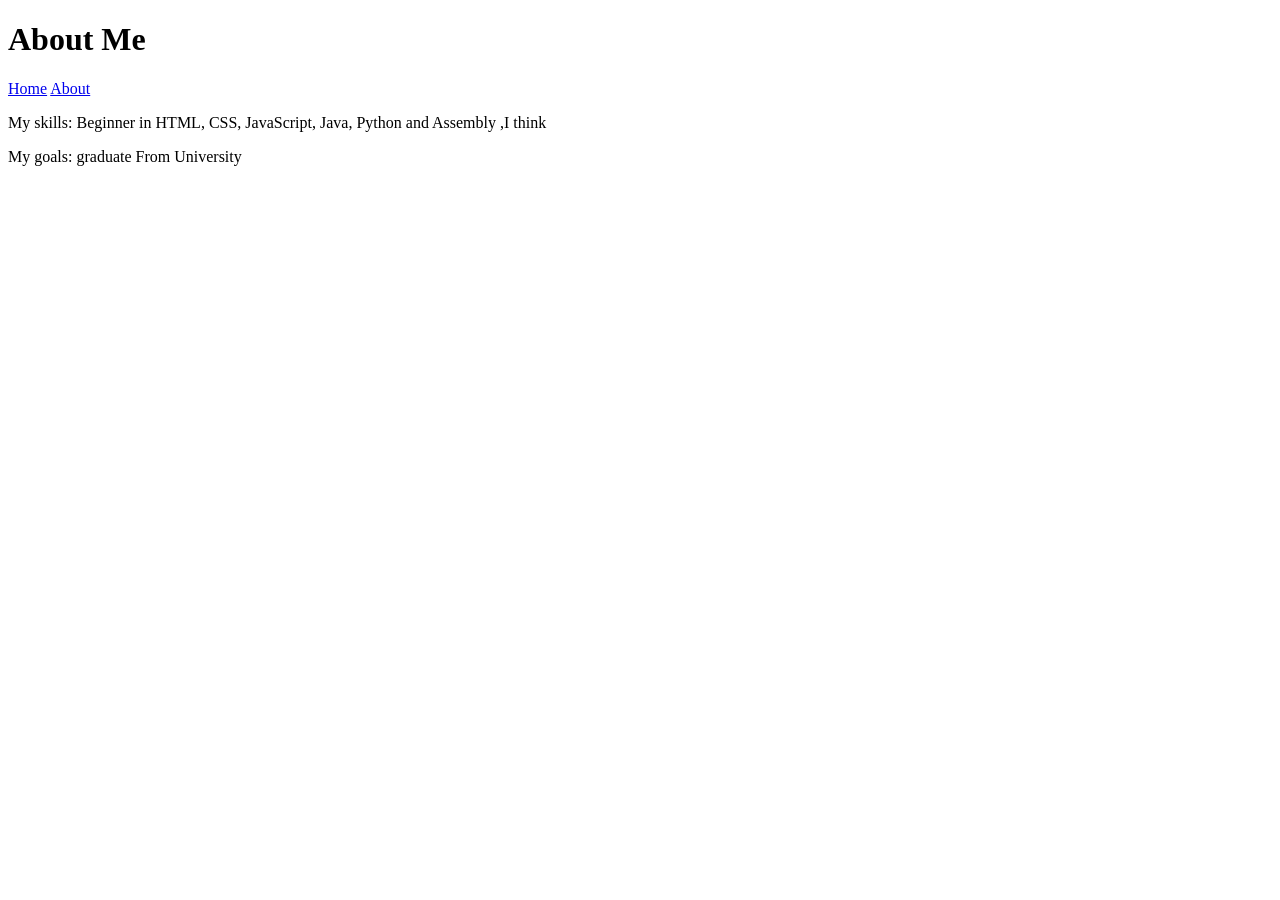
==== about.html @ c687b135 "Create about.html" ====
<!DOCTYPE html>
<html>
<head>
  <title>About Me</title>
  <link rel="stylesheet" href="style.css">
</head>
<body>

<header>
  <h1>About Me</h1>
</header>

<nav>
  <a href="index.html">Home</a>
  <a href="about.html">About</a>
</nav>

<section>
  <p>My skills: Beginner in HTML, CSS, JavaScript, Java, Python and Assembly ,I think</p>
  <p>My goals: graduate From University</p>
</section>

</body>
</html>
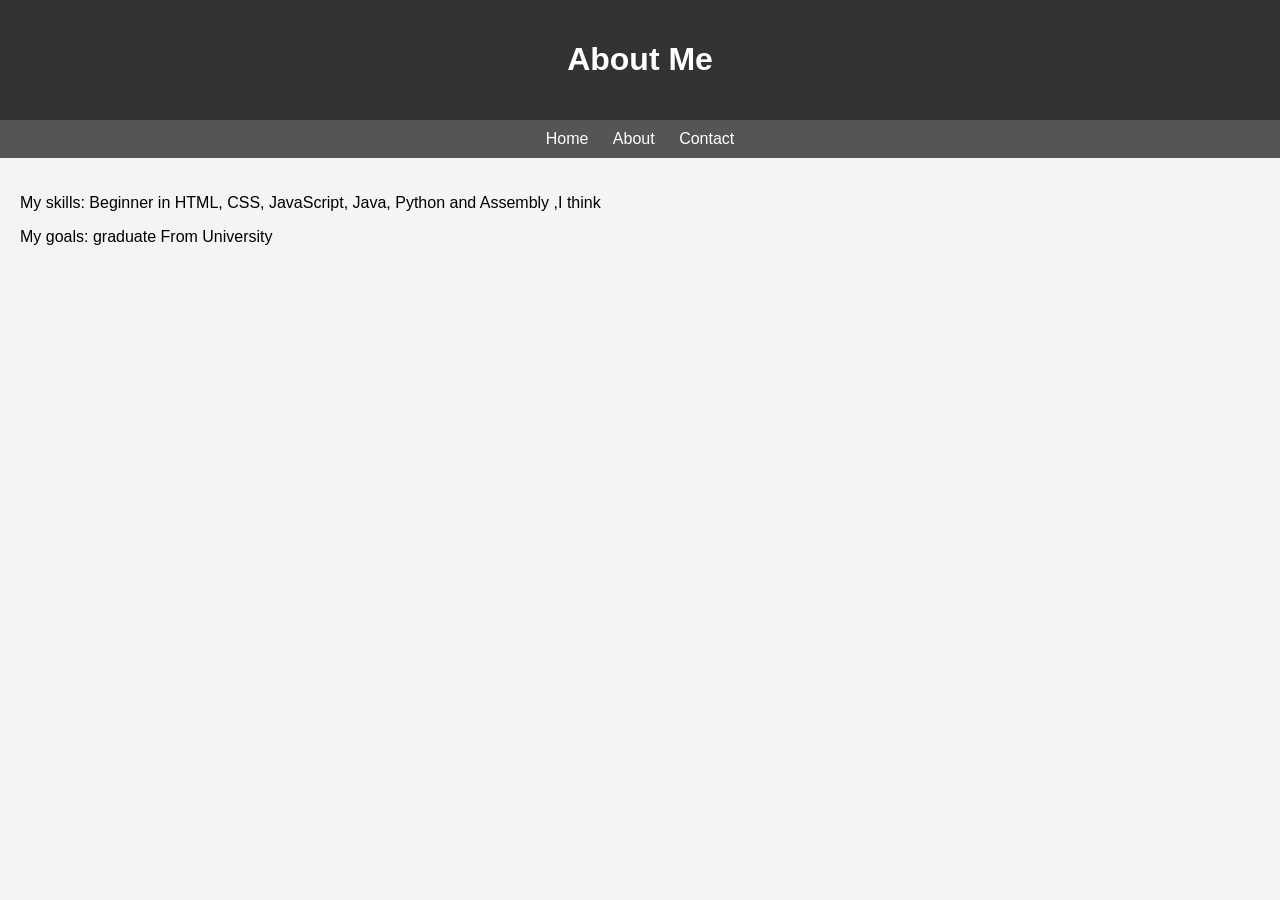
==== commit d2a6c3dd: "Add Contact link to navigation in about.html" ====
--- a/about.html
+++ b/about.html
@@ -13,6 +13,7 @@
 <nav>
   <a href="index.html">Home</a>
   <a href="about.html">About</a>
+  <a href="contact.html">Contact</a>
 </nav>
 
 <section>
--- a/style.css
+++ b/style.css
@@ -0,0 +1,121 @@
+body {
+  font-family: Arial, sans-serif;
+  margin: 0;
+  background-color: #f4f4f4;
+}
+
+header {
+  background-color: #333;
+  color: white;
+  padding: 20px;
+  text-align: center;
+}
+
+nav {
+  background: #555;
+  padding: 10px;
+  text-align: center;
+}
+
+nav a {
+  color: white;
+  margin: 10px;
+  text-decoration: none;
+}
+
+section {
+  padding: 20px;
+}
+
+footer {
+  text-align: center;
+  padding: 10px;
+  background: #333;
+  color: white;
+}
+
+@media (max-width: 600px) {
+  body {
+    font-size: 14px;
+  }
+
+  nav a {
+    display: block;
+    margin: 5px 0;
+  }
+}
+
+.about-container {
+  max-width: 800px;
+  margin: 40px auto;
+  padding: 20px;
+  background: white;
+  border-radius: 10px;
+  box-shadow: 0 4px 12px rgba(0,0,0,0.1);
+  line-height: 1.6;
+}
+
+.about-container h2 {
+  margin-bottom: 10px;
+}
+
+.about-container p {
+  margin-bottom: 10px;
+}
+
+.contact-container {
+  display: flex;
+  justify-content: center;
+  padding: 40px;
+}
+
+.contact-form {
+  background: white;
+  padding: 25px;
+  border-radius: 10px;
+  width: 100%;
+  max-width: 500px;
+  box-shadow: 0 4px 12px rgba(0,0,0,0.1);
+}
+
+.contact-form label {
+  display: block;
+  margin-top: 10px;
+  font-weight: bold;
+}
+
+.contact-form input,
+.contact-form textarea {
+  width: 100%;
+  padding: 10px;
+  margin-top: 5px;
+  border: 1px solid #ccc;
+  border-radius: 6px;
+  font-size: 14px;
+}
+
+.contact-form textarea {
+  height: 120px;
+  resize: none;
+}
+
+.contact-form button {
+  margin-top: 15px;
+  width: 100%;
+  padding: 12px;
+  background: #333;
+  color: white;
+  border: none;
+  border-radius: 6px;
+  cursor: pointer;
+}
+
+.contact-form button:hover {
+  background: #555;
+}
+
+#response {
+  margin-top: 10px;
+  text-align: center;
+  color: green;
+}
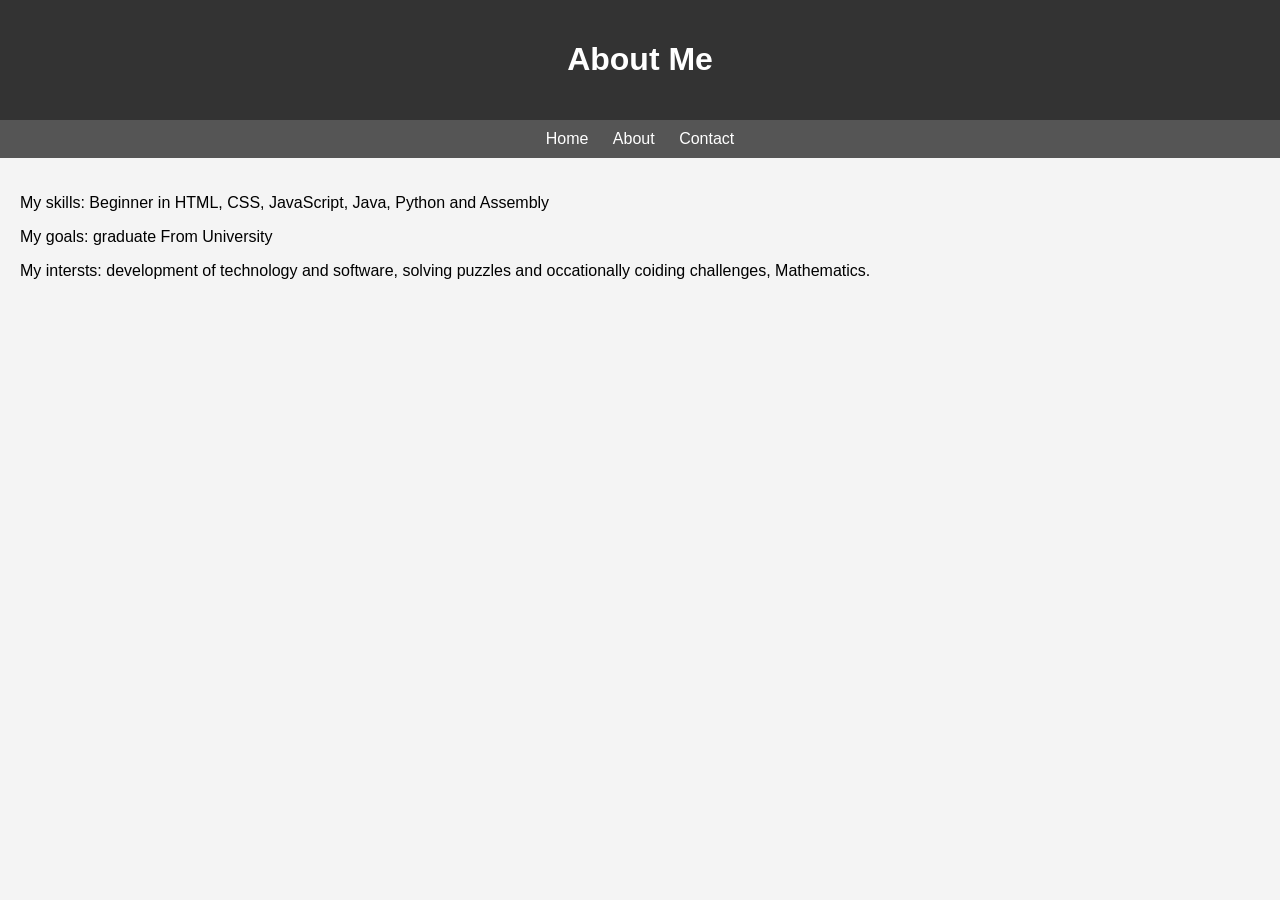
==== commit ccb9b6c4: "Update about.html" ====
--- a/about.html
+++ b/about.html
@@ -17,8 +17,9 @@
 </nav>
 
 <section>
-  <p>My skills: Beginner in HTML, CSS, JavaScript, Java, Python and Assembly ,I think</p>
+  <p>My skills: Beginner in HTML, CSS, JavaScript, Java, Python and Assembly</p>
   <p>My goals: graduate From University</p>
+  <p>My intersts: development of technology and software, solving puzzles and occationally coiding challenges, Mathematics.
 </section>
 
 </body>
--- a/style.css
+++ b/style.css
@@ -119,3 +119,51 @@
   text-align: center;
   color: green;
 }
+
+
+.hero {
+  display: flex;
+  align-items: center;
+  justify-content: space-between;
+  padding: 40px;
+  gap: 30px;
+}
+
+
+.hero-text {
+  flex: 1;
+}
+
+.hero-text p {
+  line-height: 1.6;
+  color: #333;
+}
+
+
+.hero-img {
+  width: 180px;
+  height: 180px;
+  object-fit: cover;
+  object-position: top;
+  border-radius: 12px;
+  box-shadow: 0 6px 15px rgba(0,0,0,0.2);
+}
+
+
+@media (max-width: 768px) {
+  .hero {
+    flex-direction: column;
+    text-align: center;
+    padding: 30px;
+  }
+
+  .hero-img {
+    width: 140px;
+    height: 140px;
+    margin-top: 20px;
+  }
+
+  .hero-text {
+    padding: 0 10px;
+  }
+}
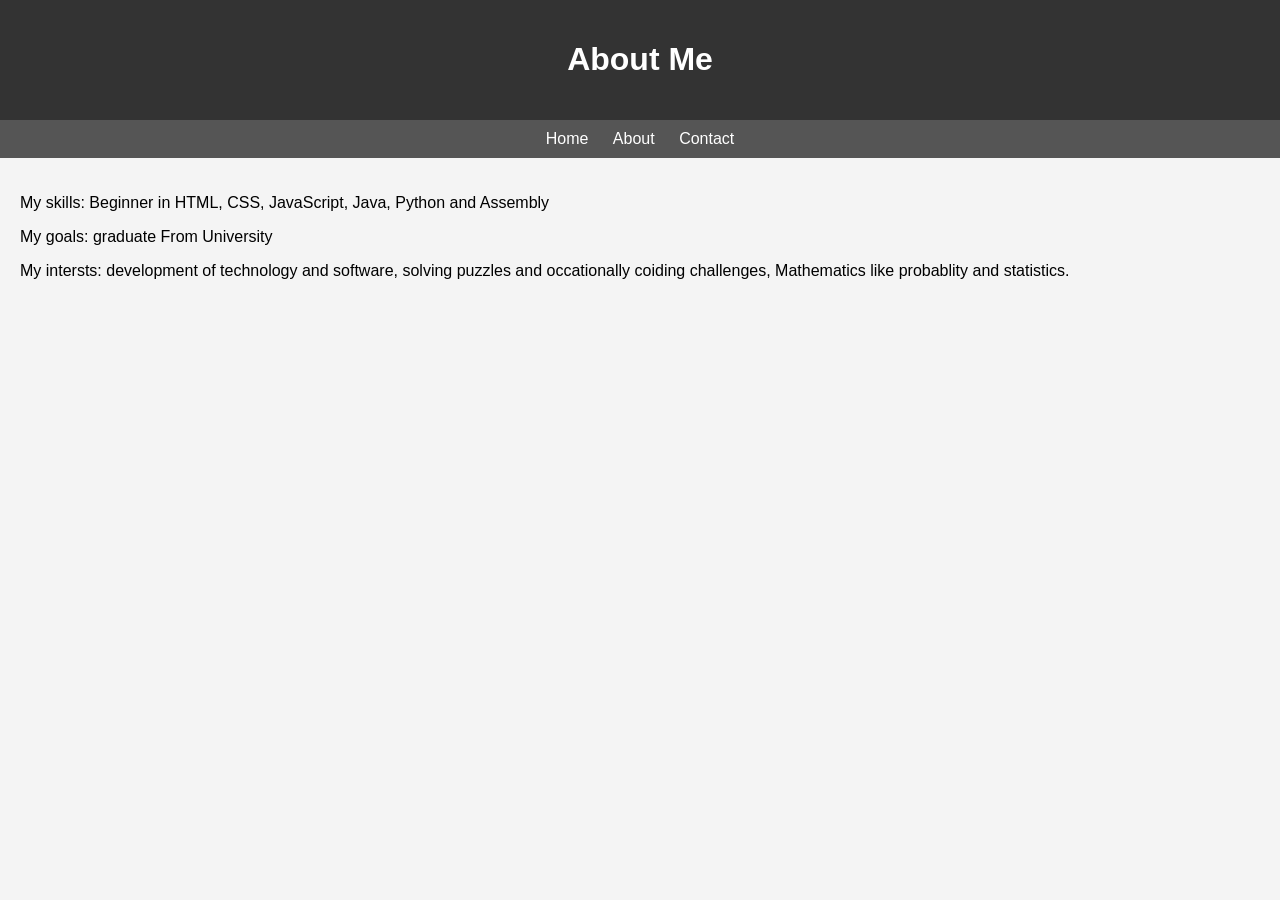
==== commit b56fe06d: "Update about.html" ====
--- a/about.html
+++ b/about.html
@@ -19,7 +19,7 @@
 <section>
   <p>My skills: Beginner in HTML, CSS, JavaScript, Java, Python and Assembly</p>
   <p>My goals: graduate From University</p>
-  <p>My intersts: development of technology and software, solving puzzles and occationally coiding challenges, Mathematics.
+  <p>My intersts: development of technology and software, solving puzzles and occationally coiding challenges, Mathematics like probablity and statistics.
 </section>
 
 </body>
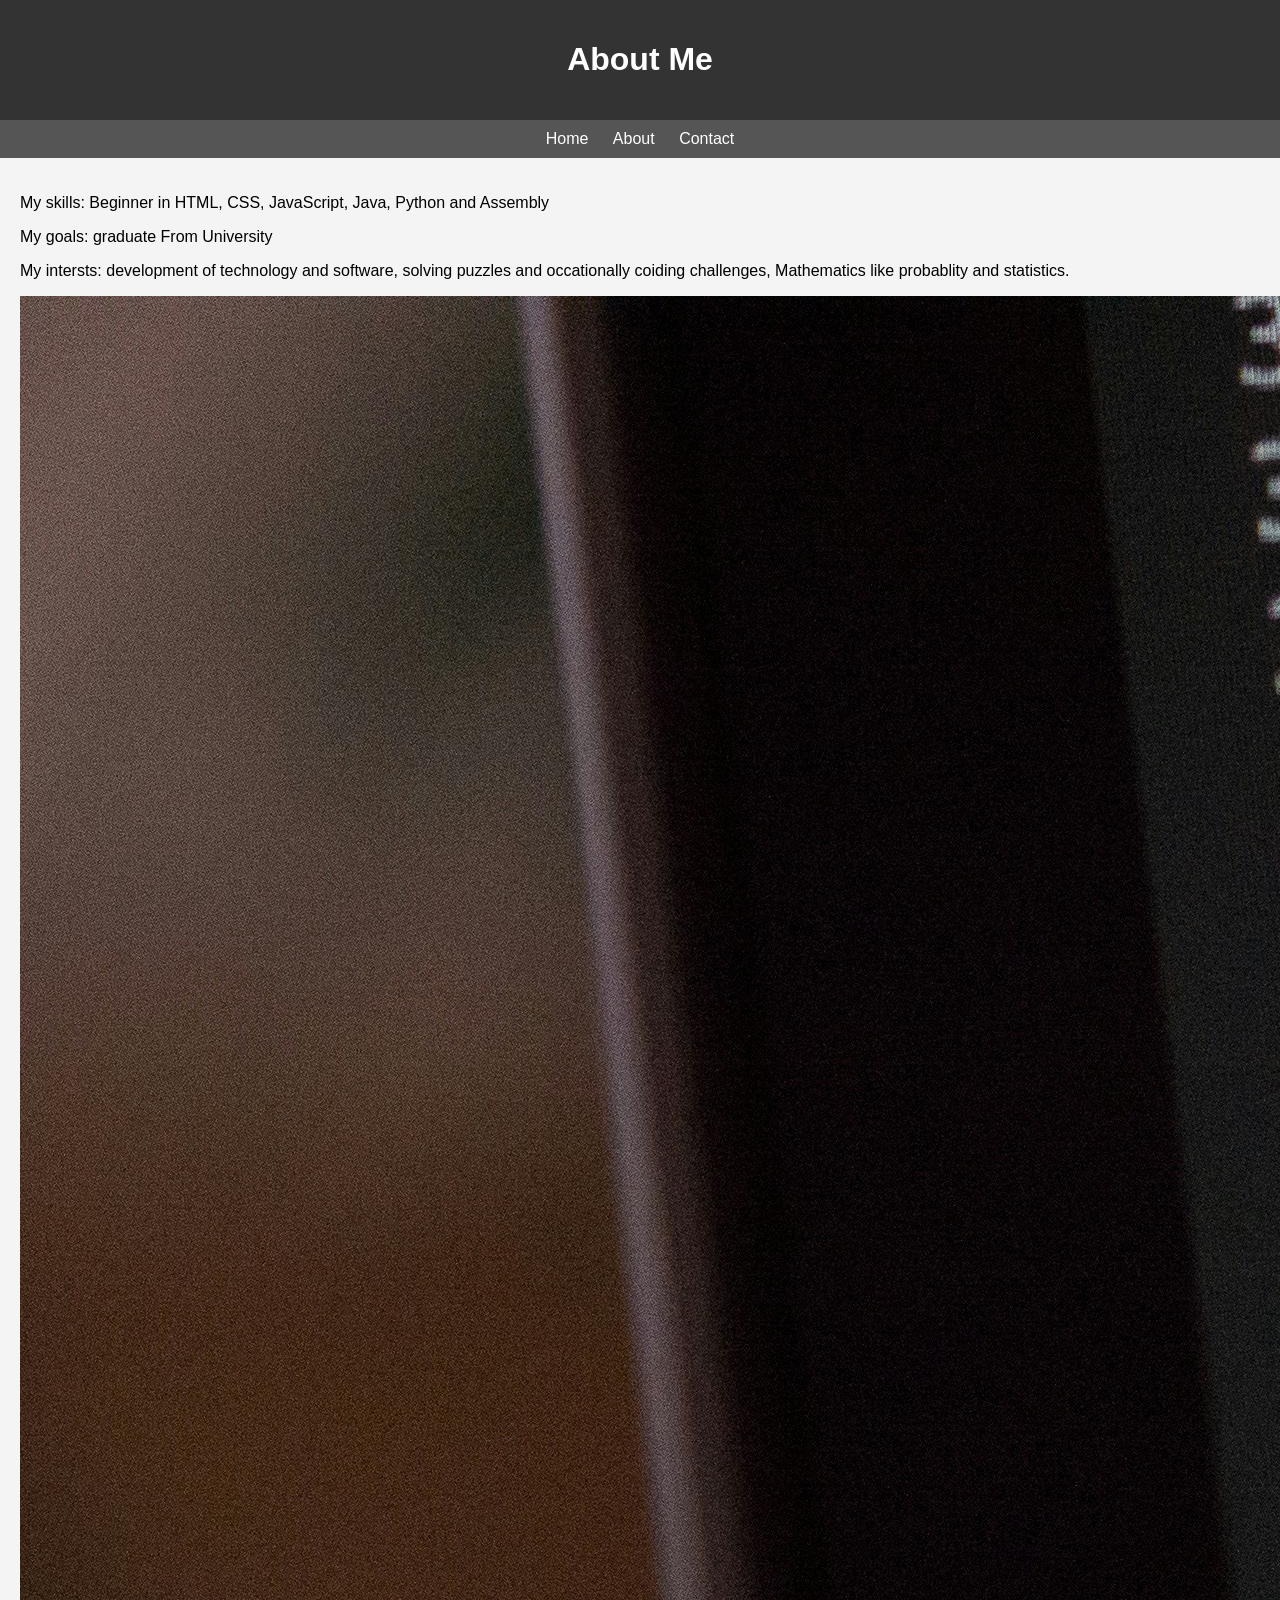
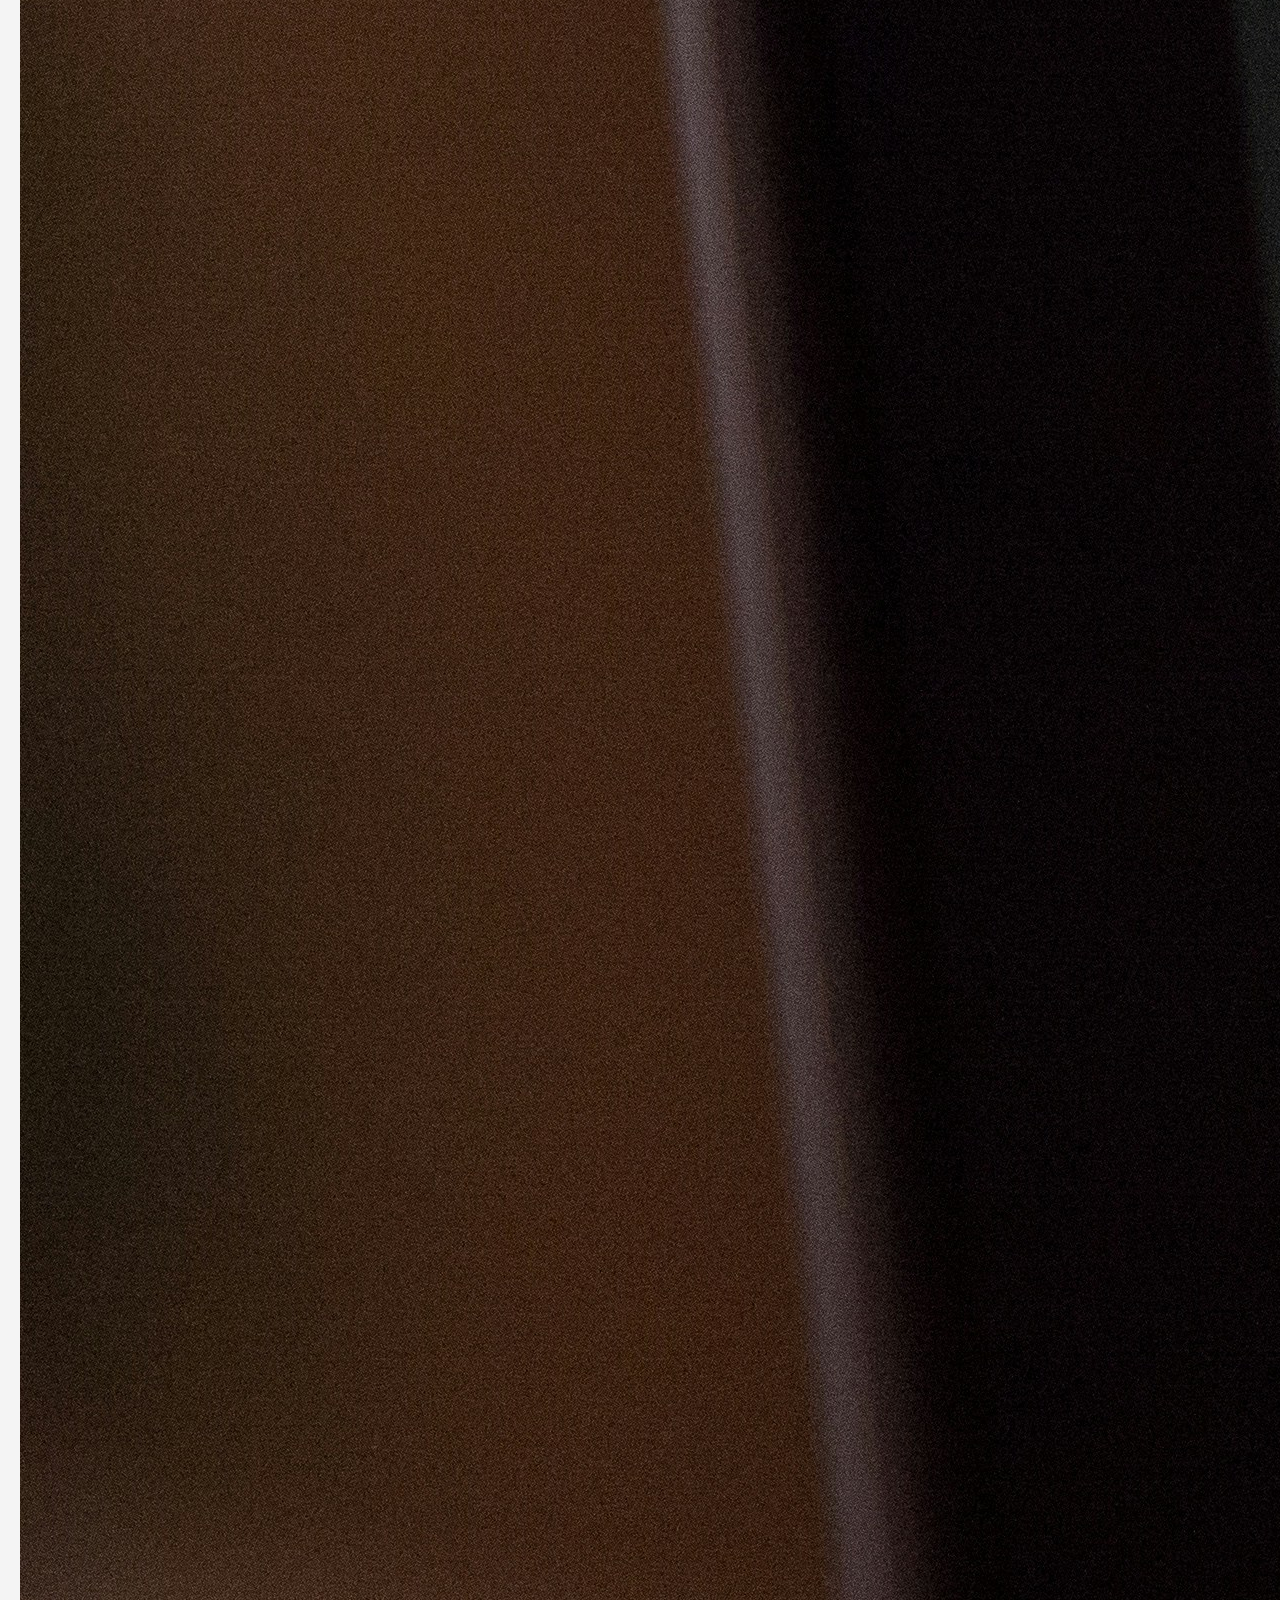
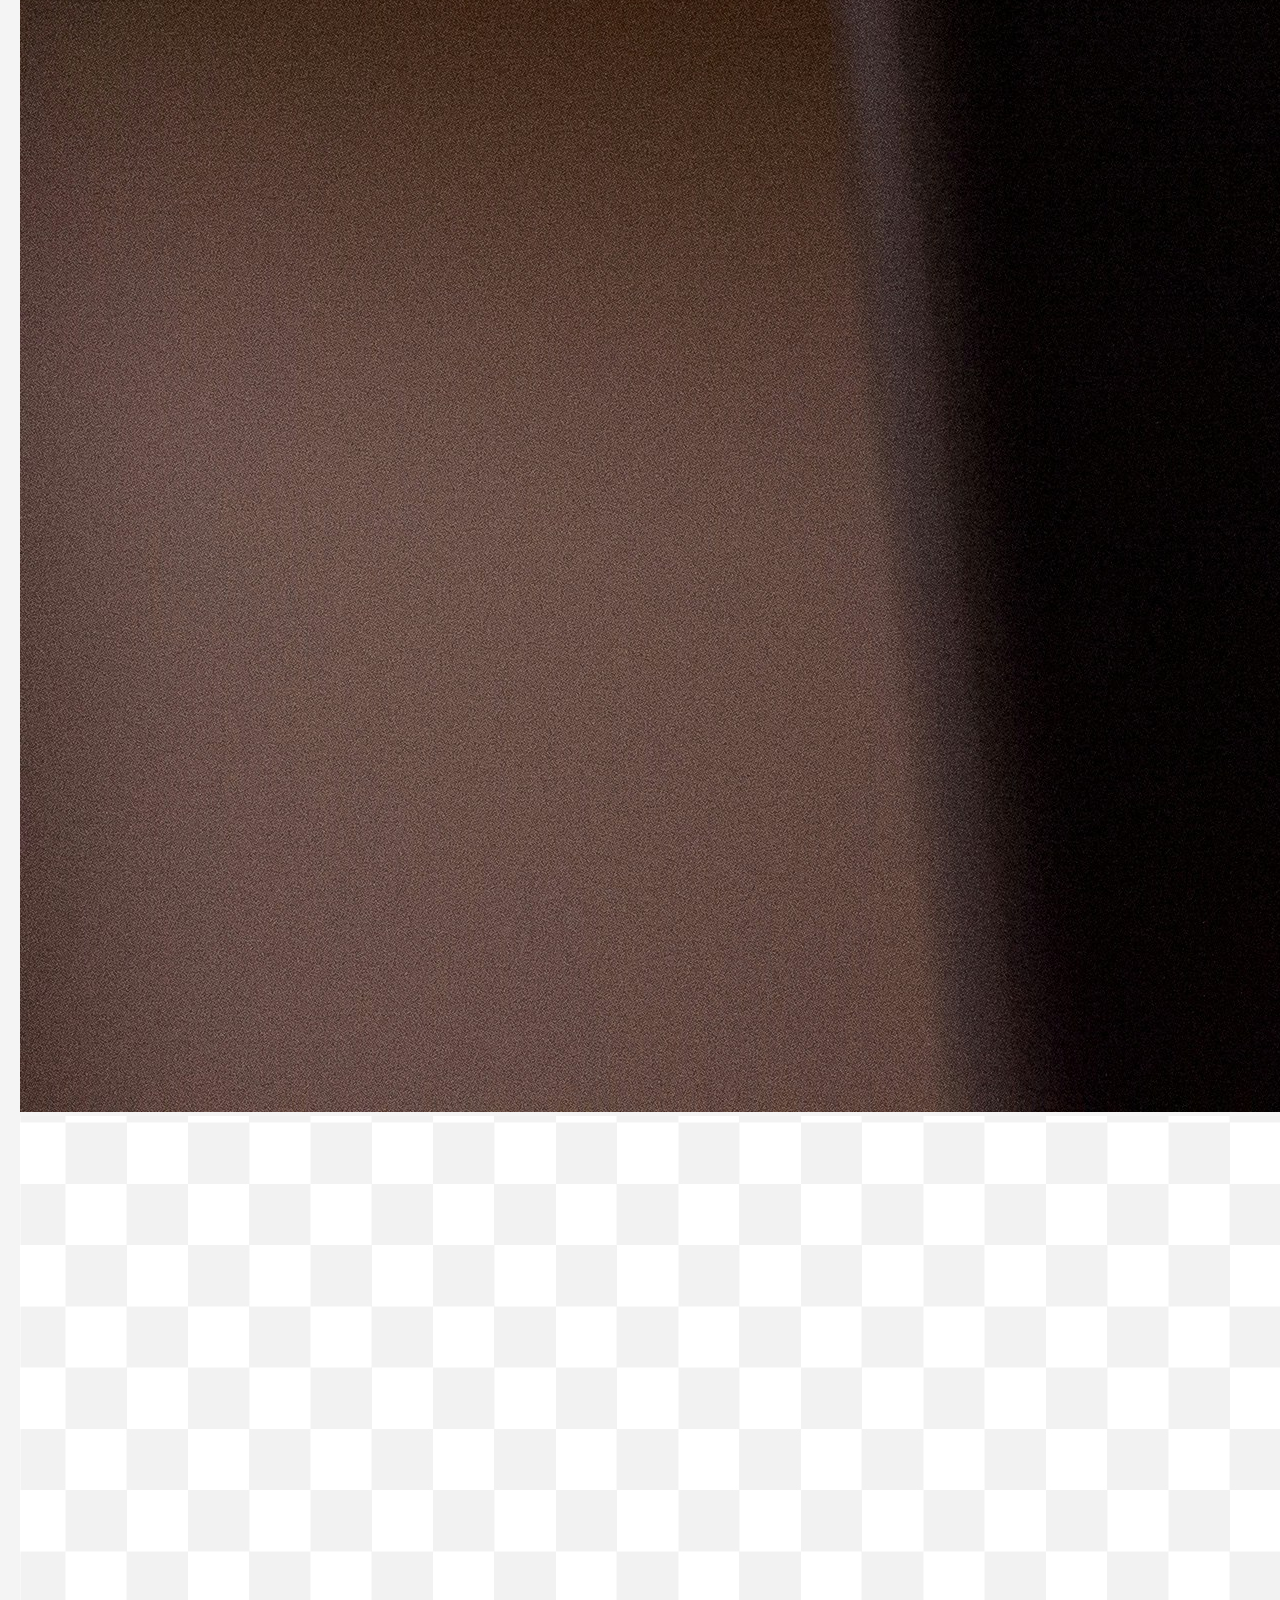
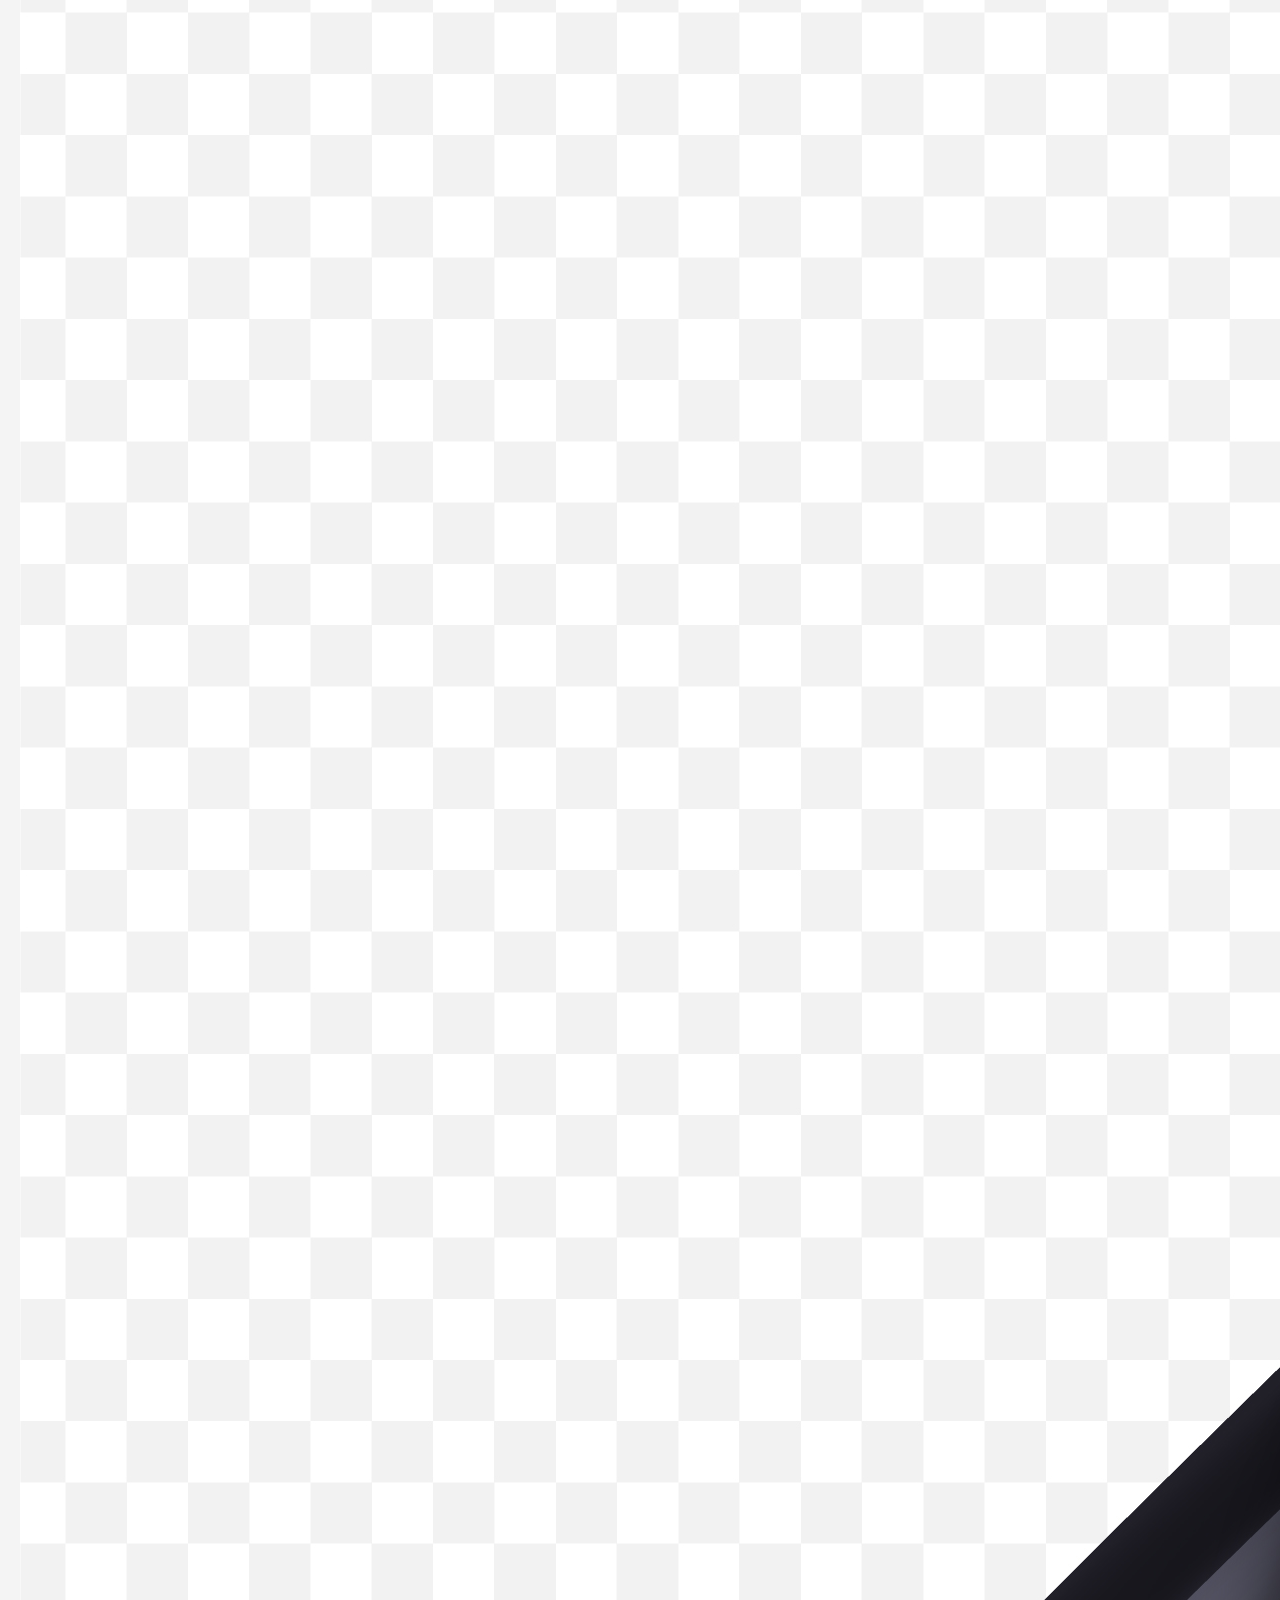
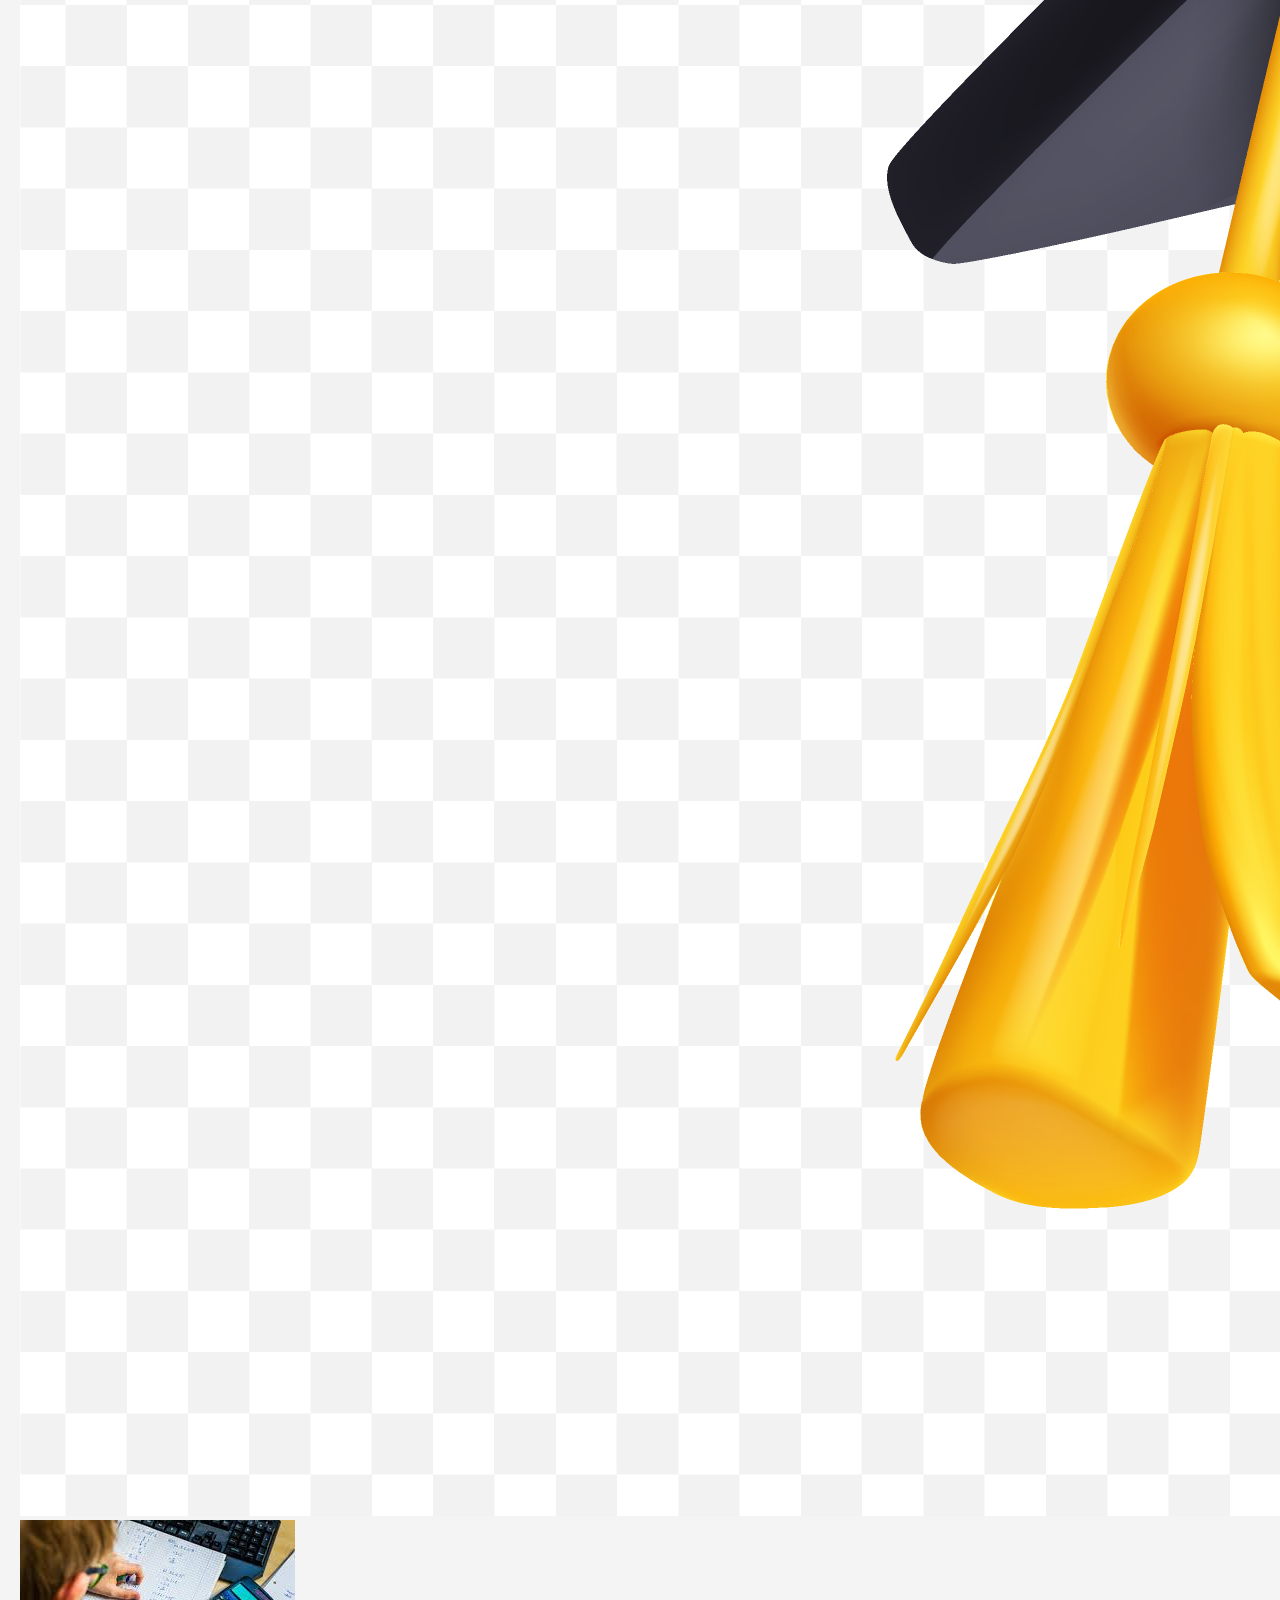
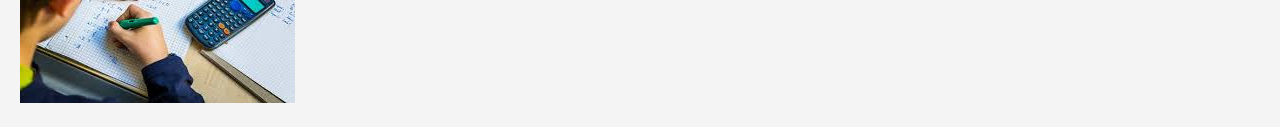
==== commit 86436969: "Update about.html" ====
--- a/about.html
+++ b/about.html
@@ -20,6 +20,15 @@
   <p>My skills: Beginner in HTML, CSS, JavaScript, Java, Python and Assembly</p>
   <p>My goals: graduate From University</p>
   <p>My intersts: development of technology and software, solving puzzles and occationally coiding challenges, Mathematics like probablity and statistics.
+
+  <div class="about-images">
+
+  <img src="coding.jpg" alt="Image 1">
+  <img src="graduation cap.jpg" alt="Image 2">
+  <img src="math.jpg" alt="Image 3">
+
+</div>
+
 </section>
 
 </body>
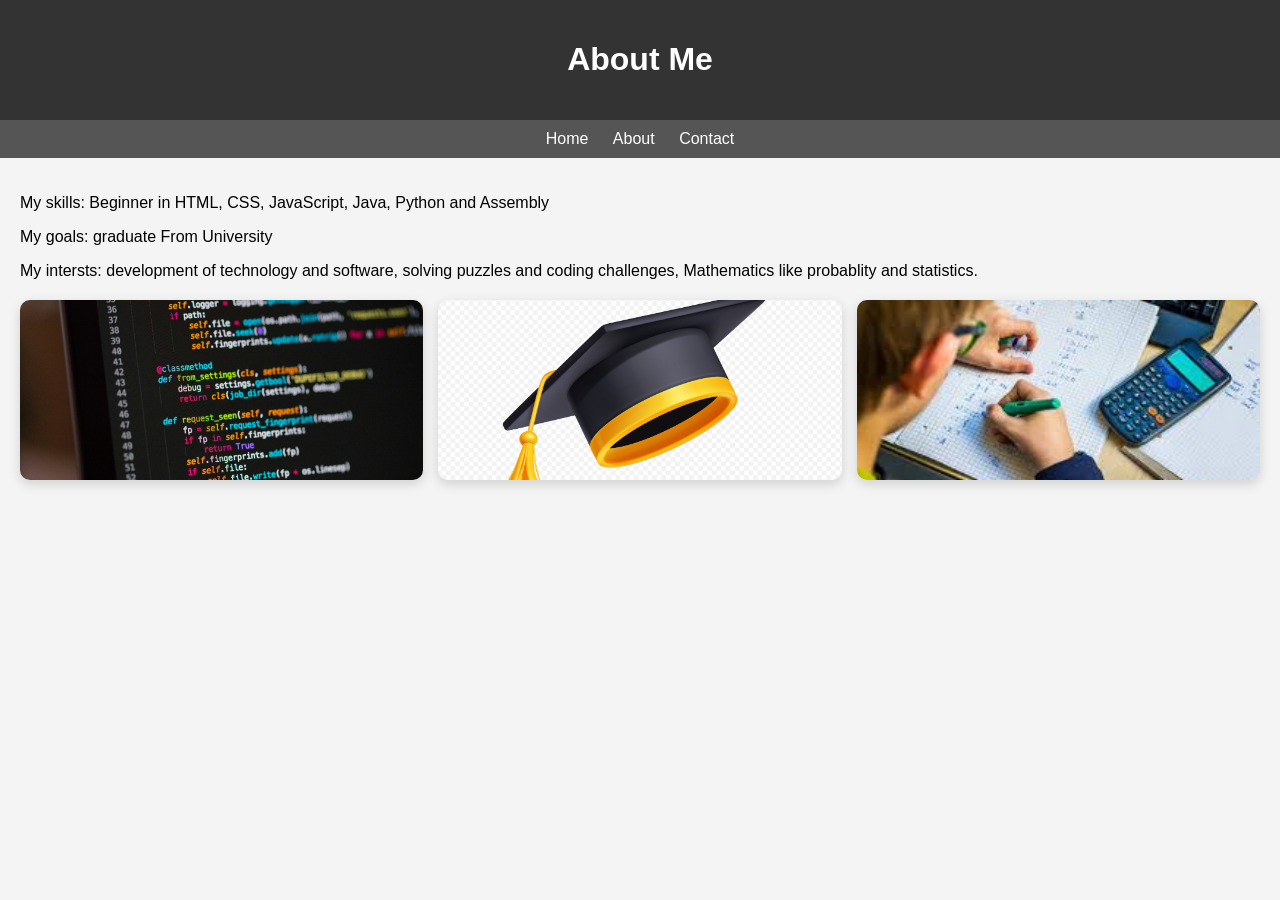
==== commit f9253ad9: "Update about.html" ====
--- a/about.html
+++ b/about.html
@@ -19,7 +19,7 @@
 <section>
   <p>My skills: Beginner in HTML, CSS, JavaScript, Java, Python and Assembly</p>
   <p>My goals: graduate From University</p>
-  <p>My intersts: development of technology and software, solving puzzles and occationally coiding challenges, Mathematics like probablity and statistics.
+  <p>My intersts: development of technology and software, solving puzzles and coding challenges, Mathematics like probablity and statistics.
 
   <div class="about-images">
 
--- a/style.css
+++ b/style.css
@@ -141,8 +141,8 @@
 
 
 .hero-img {
-  width: 180px;
-  height: 180px;
+  width: 210px;
+  height: 210px;
   object-fit: cover;
   object-position: top;
   border-radius: 12px;
@@ -158,8 +158,8 @@
   }
 
   .hero-img {
-    width: 140px;
-    height: 140px;
+    width: 240px;
+    height: 240px;
     margin-top: 20px;
   }
 
@@ -167,3 +167,31 @@
     padding: 0 10px;
   }
 }
+
+.about-images {
+  display: flex;
+  justify-content: space-between;
+  gap: 15px;
+  margin-top: 20px;
+}
+
+.about-images img {
+  width: 33%;
+  height: 180px;
+  object-fit: cover;
+  object-position: center;
+
+  border-radius: 10px;
+  box-shadow: 0 4px 12px rgba(0,0,0,0.15);
+}
+
+@media (max-width: 768px) {
+  .about-images {
+    flex-direction: column;
+  }
+
+  .about-images img {
+    width: 100%;
+    height: 200px;
+  }
+}
